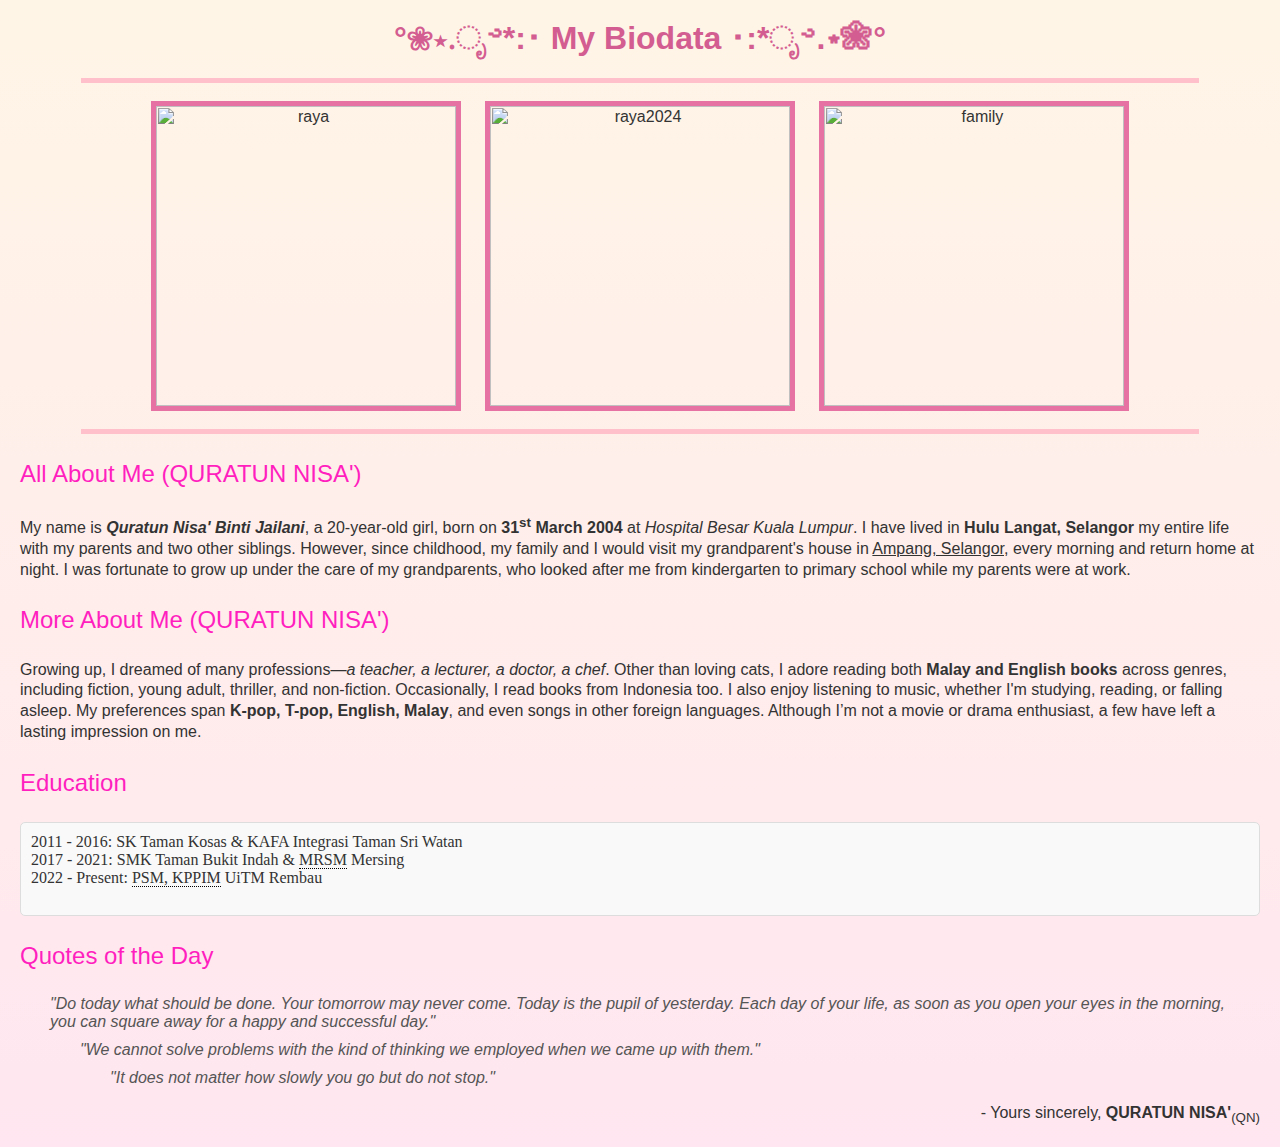
==== biodata.html @ f964193f "Add files via upload" ====
<html>
<head>
    <title>Biodata</title>
    <style>
        body {
            background: linear-gradient(to bottom, #fff5e6, #ffe6f0);
            font-family: Arial, sans-serif;
            color: #333;
            margin: 0;
            padding: 20px;
        }

        h1 {
            text-align: center;
            color: #d35d90;
        }

        p {
            line-height: 1.3;
        }

        .section-title {
            font-size: 1.5em;
            color: #ff1fbf;
            font-family: "Trebuchet MS", sans-serif;
        }

        blockquote {
            margin: 10px 30px;
            font-style: italic;
            color: #555;
        }

        pre {
            background-color: #f9f9f9;
            border: 1px solid #ddd;
            padding: 10px;
            border-radius: 5px;
            font-family: "Times New Roman", Times, serif;
        }

        abbr {
            text-decoration: none;
            border-bottom: 1px dotted #000;
        }
        
        .custom-border {
        border: 5px solid #e672a4;
        margin: 10px;
    }
    </style>
</head>
<body>

    <h1>°❀⋆.ೃ࿔*:･ My Biodata ･:*ೃ࿔.⋆❀°</h1>
    <hr size="5" color="pink" width="90%">

    <div align="center">
    <img src="image/nisa (2).jpg"
    height="300" border="5" hspace="10" vspace="10" alt="raya" class="custom-border"></a>    
    
    <img src="image/nisa (3).jpg"
    height="300" border="5" hspace="10" vspace="10" alt="raya2024" class="custom-border">

    <img src="image/nisa3.jpg"
    height="300" border="5" hspace="10" vspace="10" alt="family" class="custom-border"></a>
    </div>

    <hr size="5" color="pink" width="90%">

    <!-- Introduction Section -->
    <section>
        <p class="section-title">All About Me (QURATUN NISA')</p>
        <p>
            My name is <b><i>Quratun Nisa' Binti Jailani</i></b>, a 20-year-old girl, born on 
            <strong>31<sup>st</sup> March 2004</strong> at <em>Hospital Besar Kuala Lumpur</em>. 
            I have lived in <strong>Hulu Langat, Selangor</strong> my entire life with my parents and two other siblings. However, since childhood, my family 
            and I would visit my grandparent's house in <u>Ampang, Selangor</u>, every morning and return home at night. 
            I was fortunate to grow up under the care of my grandparents, who looked after me from kindergarten to primary school while my parents were at work.
        </p>
    </section>

    <!-- More About Me Section -->
    <section>
        <p class="section-title">More About Me (QURATUN NISA')</p>
        <p>
            Growing up, I dreamed of many professions—<i>a teacher, a lecturer, a doctor, a chef</i>. Other than loving cats, 
            I adore reading both <strong>Malay and English books</strong> across genres, including fiction, young adult, thriller, 
            and non-fiction. Occasionally, I read books from Indonesia too. I also enjoy listening to music, whether I'm 
            studying, reading, or falling asleep. My preferences span <b>K-pop, T-pop, English, Malay</b>, and even songs 
            in other foreign languages. Although I’m not a movie or drama enthusiast, a few have left a lasting impression on me.
        </p>
    </section>

    <!-- Education Section -->
    <section>
        <p class="section-title">Education</p>
        <pre>
2011 - 2016: SK Taman Kosas & KAFA Integrasi Taman Sri Watan
2017 - 2021: SMK Taman Bukit Indah & <abbr title="Maktab Rendah Sains MARA">MRSM</abbr> Mersing
2022 - Present: <abbr title="Fakulti Sains Maklumat, Kolej Pengkomputeran Informatik, dan Matematik">PSM, KPPIM</abbr> UiTM Rembau
        </pre>
    </section>

    <!-- Quotes Section -->
    <section>
        <p class="section-title">Quotes of the Day</p>
        <blockquote>
            "Do today what should be done. Your tomorrow may never come. Today is the pupil of yesterday. 
            Each day of your life, as soon as you open your eyes in the morning, you can square away for a happy and successful day."
        </blockquote>
        <blockquote><blockquote>
            "We cannot solve problems with the kind of thinking we employed when we came up with them."
        </blockquote></blockquote>
        <blockquote><blockquote><blockquote>
            "It does not matter how slowly you go but do not stop."
        </blockquote></blockquote></blockquote>
    </section>

    <!-- Closing Section -->
    <section> 
        <p align="right">
            - Yours sincerely, <strong>QURATUN NISA'</strong><sub>(QN)</sub>
        </p>
    </section>
    

</body>
</html>
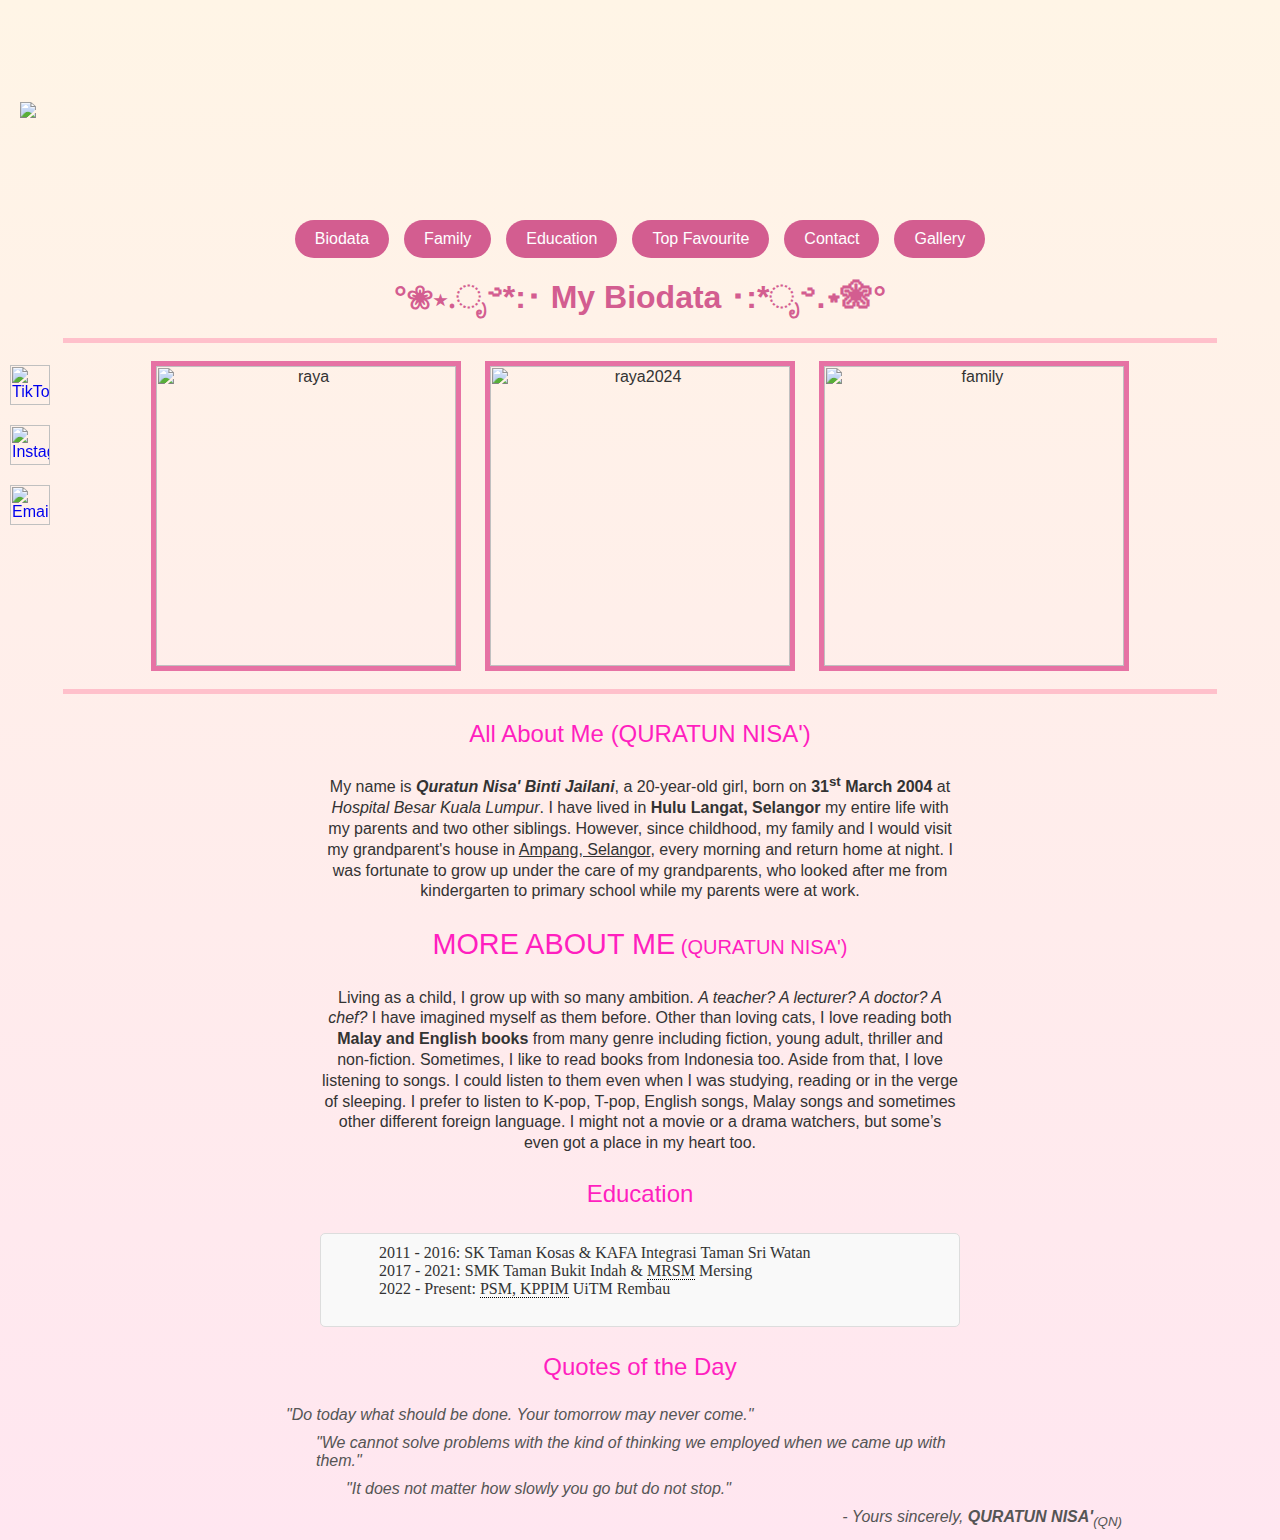
==== commit 13340946: "biodata.html" ====
--- a/biodata.html
+++ b/biodata.html
@@ -7,7 +7,7 @@
             font-family: Arial, sans-serif;
             color: #333;
             margin: 0;
-            padding: 20px;
+            padding: 0;
         }
 
         h1 {
@@ -43,71 +43,138 @@
             text-decoration: none;
             border-bottom: 1px dotted #000;
         }
-        
+
         .custom-border {
-        border: 5px solid #e672a4;
-        margin: 10px;
-    }
+            border: 5px solid #e672a4;
+            margin: 10px;
+        }
+
+        /* Header Styling */
+        header {
+            display: flex;
+            justify-content: space-between;
+            align-items: center;
+            background-image: url('image/header.jpg'); /* Replace with your image URL */
+            background-size: cover; /* Make the image cover the entire header */
+            background-position: center; /* Center the image */
+            color: white;
+            padding: 20px;
+            height: 180px; /* Adjust height as needed */
+        }
+
+        .buttons {
+            display: flex;
+            gap: 15px;
+            justify-content: center;
+        }
+
+        .buttons a {
+            text-decoration: none;
+            padding: 10px 20px;
+            font-size: 1em;
+            color: white;
+            background-color: #d35d90;
+            border: none;
+            border-radius: 25px;
+            transition: background-color 0.3s;
+        }
+
+        .buttons a:hover {
+            background-color: #b04d73;
+        }
+
+        .contact-buttons {
+            position: fixed;
+            left: 10px;
+            top: 50%;
+            transform: translateY(-50%);
+            display: flex;
+            flex-direction: column;
+        }
+        .contact-buttons img {
+            width: 40px;
+            height: 40px;
+            margin-bottom: 10px;
+        }
+        .contact-buttons a {
+            margin: 5px 0;
+        }
+
     </style>
 </head>
 <body>
+    <!-- Horizontal Header -->
+    <header>
+        <img src="image/header.jpg">
+    
+    </header>
+
+    <!-- Navigation bar -->
+        <div class="buttons">
+            <a href="biodata.html" target="_blank">Biodata</a>
+            <a href="family.html" target="_blank">Family</a>
+            <a href="education.html" target="_blank">Education</a>
+            <a href="topfav.html" target="_blank">Top Favourite</a>
+            <a href="contact.html" target="_blank">Contact</a>
+            <a href="gallery.html" target="_blank">Gallery</a>
+        </div>
+
 
     <h1>°❀⋆.ೃ࿔*:･ My Biodata ･:*ೃ࿔.⋆❀°</h1>
     <hr size="5" color="pink" width="90%">
 
     <div align="center">
-    <img src="image/nisa (2).jpg"
-    height="300" border="5" hspace="10" vspace="10" alt="raya" class="custom-border"></a>    
-    
-    <img src="image/nisa (3).jpg"
-    height="300" border="5" hspace="10" vspace="10" alt="raya2024" class="custom-border">
-
-    <img src="image/nisa3.jpg"
-    height="300" border="5" hspace="10" vspace="10" alt="family" class="custom-border"></a>
+        <img src="image/nisa (2).jpg" height="300" border="5" hspace="10" vspace="10" alt="raya" class="custom-border">    
+        <img src="image/nisa (3).jpg" height="300" border="5" hspace="10" vspace="10" alt="raya2024" class="custom-border">
+        <img src="image/nisa3.jpg" height="300" border="5" hspace="10" vspace="10" alt="family" class="custom-border">
     </div>
 
     <hr size="5" color="pink" width="90%">
 
     <!-- Introduction Section -->
-    <section>
-        <p class="section-title">All About Me (QURATUN NISA')</p>
-        <p>
+    <section id="about" style="max-width: 50%; margin: 0 auto; text-align: center;">
+        <p class="section-title" align="center">All About Me (QURATUN NISA')</p>
+        <p align="center" >
             My name is <b><i>Quratun Nisa' Binti Jailani</i></b>, a 20-year-old girl, born on 
             <strong>31<sup>st</sup> March 2004</strong> at <em>Hospital Besar Kuala Lumpur</em>. 
-            I have lived in <strong>Hulu Langat, Selangor</strong> my entire life with my parents and two other siblings. However, since childhood, my family 
-            and I would visit my grandparent's house in <u>Ampang, Selangor</u>, every morning and return home at night. 
-            I was fortunate to grow up under the care of my grandparents, who looked after me from kindergarten to primary school while my parents were at work.
+            I have lived in <strong>Hulu Langat, Selangor</strong> my entire life with my parents 
+            and two other siblings. However, since childhood, my family 
+            and I would visit my grandparent's house in <u>Ampang, Selangor</u>, 
+            every morning and return home at night. 
+            I was fortunate to grow up under the care of my grandparents, who looked after me from 
+            kindergarten to primary school while my parents were at work.
         </p>
-    </section>
-
-    <!-- More About Me Section -->
-    <section>
-        <p class="section-title">More About Me (QURATUN NISA')</p>
-        <p>
-            Growing up, I dreamed of many professions—<i>a teacher, a lecturer, a doctor, a chef</i>. Other than loving cats, 
-            I adore reading both <strong>Malay and English books</strong> across genres, including fiction, young adult, thriller, 
-            and non-fiction. Occasionally, I read books from Indonesia too. I also enjoy listening to music, whether I'm 
-            studying, reading, or falling asleep. My preferences span <b>K-pop, T-pop, English, Malay</b>, and even songs 
-            in other foreign languages. Although I’m not a movie or drama enthusiast, a few have left a lasting impression on me.
+
+        <p class="section-title" align="center">
+            <big>MORE ABOUT ME</big><small> (QURATUN NISA')</small>
         </p>
+        
+        <p> Living as a child, I grow up with so many ambition. 
+            <i>A teacher? A lecturer? A doctor? A chef?</i> 
+            I have imagined myself as them before. Other than loving cats, I love reading both 
+            <strong>Malay and English books</strong> 
+            from many genre including fiction, young adult, thriller and non-fiction. Sometimes, I like to read books from 
+            Indonesia too. Aside from that, I love listening to songs. I could listen to them even when I was 
+            studying, reading or in the verge of sleeping. I prefer to listen to K-pop, T-pop, English songs, 
+            Malay songs and sometimes other different foreign language. I might not a movie or a drama 
+            watchers, but some’s even got a place in my heart too.</p>
     </section>
 
     <!-- Education Section -->
-    <section>
-        <p class="section-title">Education</p>
+    <section id="education" style="max-width: 50%; margin: 0 auto;">
+        <p class="section-title" align="center">Education</p>
         <pre>
-2011 - 2016: SK Taman Kosas & KAFA Integrasi Taman Sri Watan
-2017 - 2021: SMK Taman Bukit Indah & <abbr title="Maktab Rendah Sains MARA">MRSM</abbr> Mersing
-2022 - Present: <abbr title="Fakulti Sains Maklumat, Kolej Pengkomputeran Informatik, dan Matematik">PSM, KPPIM</abbr> UiTM Rembau
+            2011 - 2016: SK Taman Kosas & KAFA Integrasi Taman Sri Watan
+            2017 - 2021: SMK Taman Bukit Indah & <abbr title="Maktab Rendah Sains MARA">MRSM</abbr> Mersing
+            2022 - Present: <abbr title="Fakulti Sains Maklumat, Kolej Pengkomputeran Informatik, dan Matematik">PSM, KPPIM</abbr> UiTM Rembau
         </pre>
     </section>
 
     <!-- Quotes Section -->
-    <section>
-        <p class="section-title">Quotes of the Day</p>
+    <section id="quotes" style="max-width: 60%; margin: 0 auto;">
+        <p class="section-title" align="center">Quotes of the Day</p>
         <blockquote>
-            "Do today what should be done. Your tomorrow may never come. Today is the pupil of yesterday. 
-            Each day of your life, as soon as you open your eyes in the morning, you can square away for a happy and successful day."
+            "Do today what should be done. Your tomorrow may never come."
         </blockquote>
         <blockquote><blockquote>
             "We cannot solve problems with the kind of thinking we employed when we came up with them."
@@ -115,15 +182,28 @@
         <blockquote><blockquote><blockquote>
             "It does not matter how slowly you go but do not stop."
         </blockquote></blockquote></blockquote>
+    
     </section>
 
     <!-- Closing Section -->
-    <section> 
-        <p align="right">
+    <section style="bottom: 10px; right: 5%; text-align: right; max-width: 90%;">
+        <blockquote>
             - Yours sincerely, <strong>QURATUN NISA'</strong><sub>(QN)</sub>
-        </p>
+        </blockquote>
     </section>
     
 
+    <!-- Social Media and Email Contact Buttons -->
+    <div class="contact-buttons">
+        <a href="https://www.tiktok.com/@sskkjlni" target="_blank">
+            <img src="image/tiktok-icon.jpg" alt="TikTok">
+        </a>
+        <a href="https://www.instagram.com/nisaaajlni" target="_blank">
+            <img src="image/instagram-icon.jpg" alt="Instagram">
+        </a>
+        <a href="mailto:quratun313@gmail.com?subject=Hi Dear!">
+            <img src="image/email-icon.jpg" alt="Email">
+        </a>
+    </div>
 </body>
 </html>
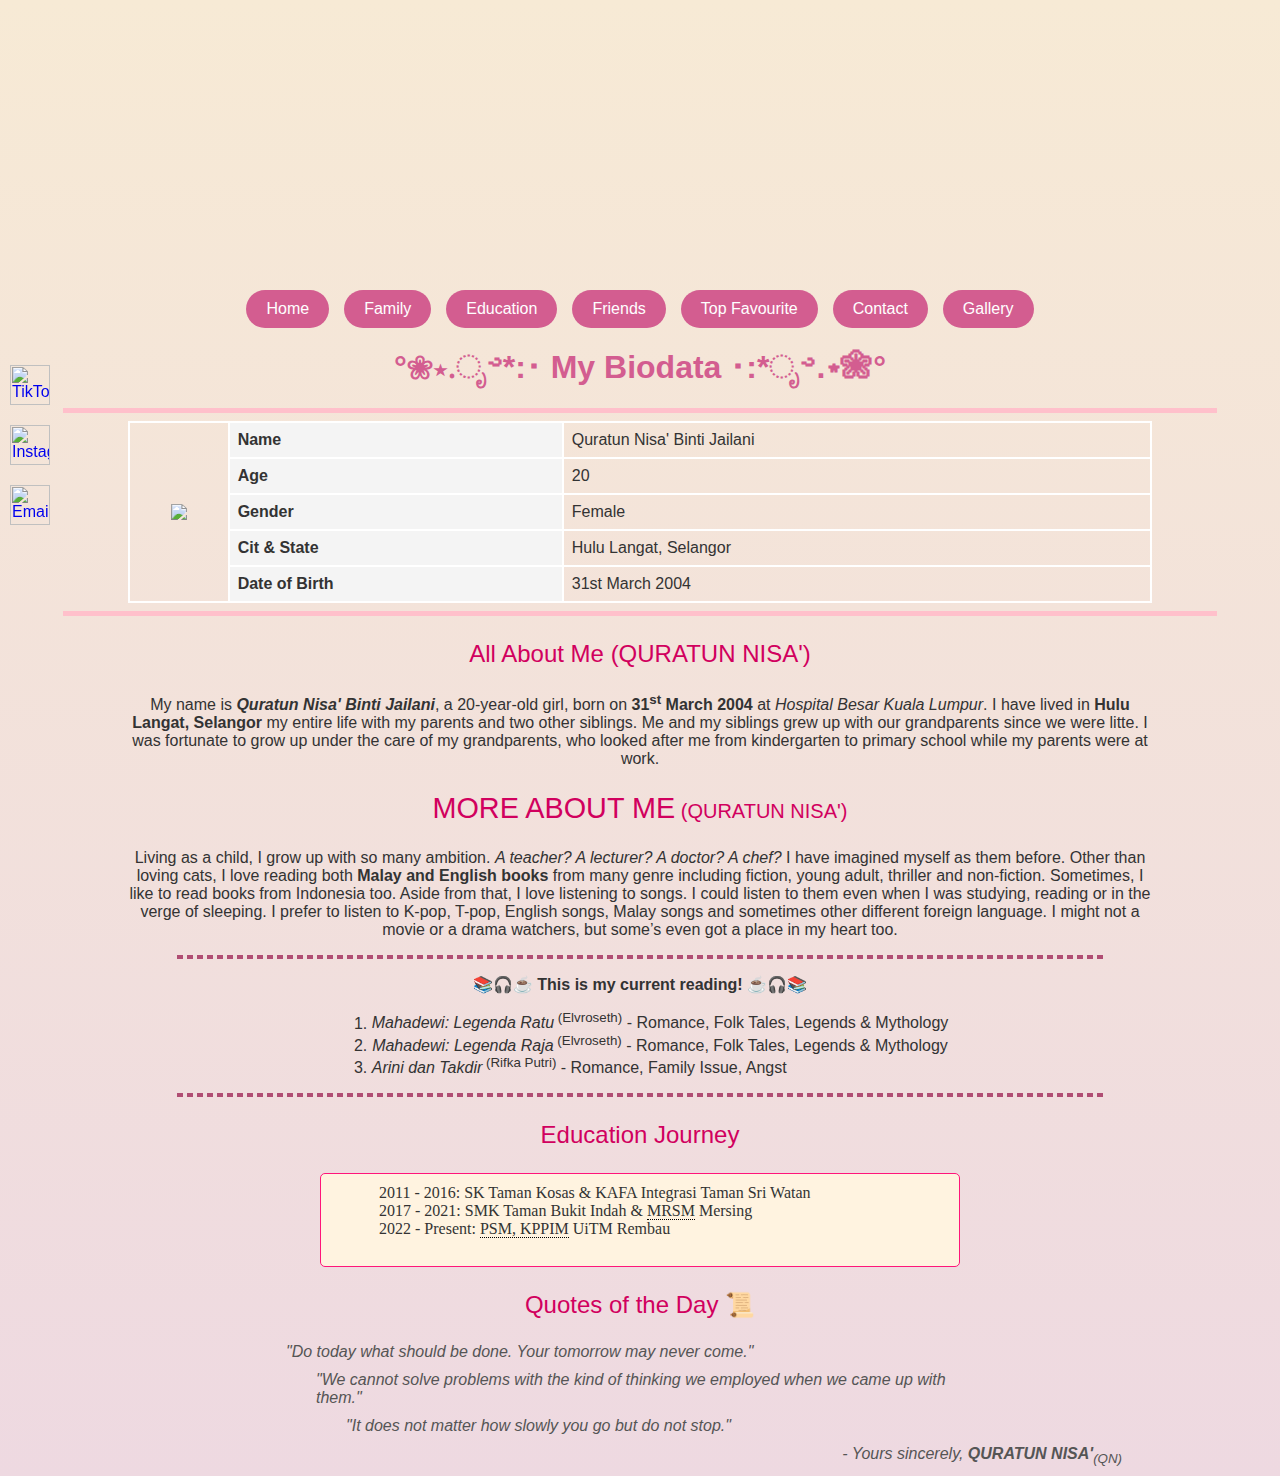
==== commit b9887397: "commit" ====
--- a/biodata.html
+++ b/biodata.html
@@ -1,209 +1,259 @@
-<html>
-<head>
-    <title>Biodata</title>
-    <style>
-        body {
-            background: linear-gradient(to bottom, #fff5e6, #ffe6f0);
-            font-family: Arial, sans-serif;
-            color: #333;
-            margin: 0;
-            padding: 0;
-        }
-
-        h1 {
-            text-align: center;
-            color: #d35d90;
-        }
-
-        p {
-            line-height: 1.3;
-        }
-
-        .section-title {
-            font-size: 1.5em;
-            color: #ff1fbf;
-            font-family: "Trebuchet MS", sans-serif;
-        }
-
-        blockquote {
-            margin: 10px 30px;
-            font-style: italic;
-            color: #555;
-        }
-
-        pre {
-            background-color: #f9f9f9;
-            border: 1px solid #ddd;
-            padding: 10px;
-            border-radius: 5px;
-            font-family: "Times New Roman", Times, serif;
-        }
-
-        abbr {
-            text-decoration: none;
-            border-bottom: 1px dotted #000;
-        }
-
-        .custom-border {
-            border: 5px solid #e672a4;
-            margin: 10px;
-        }
-
-        /* Header Styling */
-        header {
-            display: flex;
-            justify-content: space-between;
-            align-items: center;
-            background-image: url('image/header.jpg'); /* Replace with your image URL */
-            background-size: cover; /* Make the image cover the entire header */
-            background-position: center; /* Center the image */
-            color: white;
-            padding: 20px;
-            height: 180px; /* Adjust height as needed */
-        }
-
-        .buttons {
-            display: flex;
-            gap: 15px;
-            justify-content: center;
-        }
-
-        .buttons a {
-            text-decoration: none;
-            padding: 10px 20px;
-            font-size: 1em;
-            color: white;
-            background-color: #d35d90;
-            border: none;
-            border-radius: 25px;
-            transition: background-color 0.3s;
-        }
-
-        .buttons a:hover {
-            background-color: #b04d73;
-        }
-
-        .contact-buttons {
-            position: fixed;
-            left: 10px;
-            top: 50%;
-            transform: translateY(-50%);
-            display: flex;
-            flex-direction: column;
-        }
-        .contact-buttons img {
-            width: 40px;
-            height: 40px;
-            margin-bottom: 10px;
-        }
-        .contact-buttons a {
-            margin: 5px 0;
-        }
-
-    </style>
-</head>
-<body>
-    <!-- Horizontal Header -->
-    <header>
-        <img src="image/header.jpg">
-    
-    </header>
-
-    <!-- Navigation bar -->
-        <div class="buttons">
-            <a href="biodata.html" target="_blank">Biodata</a>
-            <a href="family.html" target="_blank">Family</a>
-            <a href="education.html" target="_blank">Education</a>
-            <a href="topfav.html" target="_blank">Top Favourite</a>
-            <a href="contact.html" target="_blank">Contact</a>
-            <a href="gallery.html" target="_blank">Gallery</a>
-        </div>
-
-
-    <h1>°❀⋆.ೃ࿔*:･ My Biodata ･:*ೃ࿔.⋆❀°</h1>
-    <hr size="5" color="pink" width="90%">
-
-    <div align="center">
-        <img src="image/nisa (2).jpg" height="300" border="5" hspace="10" vspace="10" alt="raya" class="custom-border">    
-        <img src="image/nisa (3).jpg" height="300" border="5" hspace="10" vspace="10" alt="raya2024" class="custom-border">
-        <img src="image/nisa3.jpg" height="300" border="5" hspace="10" vspace="10" alt="family" class="custom-border">
-    </div>
-
-    <hr size="5" color="pink" width="90%">
-
-    <!-- Introduction Section -->
-    <section id="about" style="max-width: 50%; margin: 0 auto; text-align: center;">
-        <p class="section-title" align="center">All About Me (QURATUN NISA')</p>
-        <p align="center" >
-            My name is <b><i>Quratun Nisa' Binti Jailani</i></b>, a 20-year-old girl, born on 
-            <strong>31<sup>st</sup> March 2004</strong> at <em>Hospital Besar Kuala Lumpur</em>. 
-            I have lived in <strong>Hulu Langat, Selangor</strong> my entire life with my parents 
-            and two other siblings. However, since childhood, my family 
-            and I would visit my grandparent's house in <u>Ampang, Selangor</u>, 
-            every morning and return home at night. 
-            I was fortunate to grow up under the care of my grandparents, who looked after me from 
-            kindergarten to primary school while my parents were at work.
-        </p>
-
-        <p class="section-title" align="center">
-            <big>MORE ABOUT ME</big><small> (QURATUN NISA')</small>
-        </p>
-        
-        <p> Living as a child, I grow up with so many ambition. 
-            <i>A teacher? A lecturer? A doctor? A chef?</i> 
-            I have imagined myself as them before. Other than loving cats, I love reading both 
-            <strong>Malay and English books</strong> 
-            from many genre including fiction, young adult, thriller and non-fiction. Sometimes, I like to read books from 
-            Indonesia too. Aside from that, I love listening to songs. I could listen to them even when I was 
-            studying, reading or in the verge of sleeping. I prefer to listen to K-pop, T-pop, English songs, 
-            Malay songs and sometimes other different foreign language. I might not a movie or a drama 
-            watchers, but some’s even got a place in my heart too.</p>
-    </section>
-
-    <!-- Education Section -->
-    <section id="education" style="max-width: 50%; margin: 0 auto;">
-        <p class="section-title" align="center">Education</p>
-        <pre>
-            2011 - 2016: SK Taman Kosas & KAFA Integrasi Taman Sri Watan
-            2017 - 2021: SMK Taman Bukit Indah & <abbr title="Maktab Rendah Sains MARA">MRSM</abbr> Mersing
-            2022 - Present: <abbr title="Fakulti Sains Maklumat, Kolej Pengkomputeran Informatik, dan Matematik">PSM, KPPIM</abbr> UiTM Rembau
-        </pre>
-    </section>
-
-    <!-- Quotes Section -->
-    <section id="quotes" style="max-width: 60%; margin: 0 auto;">
-        <p class="section-title" align="center">Quotes of the Day</p>
-        <blockquote>
-            "Do today what should be done. Your tomorrow may never come."
-        </blockquote>
-        <blockquote><blockquote>
-            "We cannot solve problems with the kind of thinking we employed when we came up with them."
-        </blockquote></blockquote>
-        <blockquote><blockquote><blockquote>
-            "It does not matter how slowly you go but do not stop."
-        </blockquote></blockquote></blockquote>
-    
-    </section>
-
-    <!-- Closing Section -->
-    <section style="bottom: 10px; right: 5%; text-align: right; max-width: 90%;">
-        <blockquote>
-            - Yours sincerely, <strong>QURATUN NISA'</strong><sub>(QN)</sub>
-        </blockquote>
-    </section>
-    
-
-    <!-- Social Media and Email Contact Buttons -->
-    <div class="contact-buttons">
-        <a href="https://www.tiktok.com/@sskkjlni" target="_blank">
-            <img src="image/tiktok-icon.jpg" alt="TikTok">
-        </a>
-        <a href="https://www.instagram.com/nisaaajlni" target="_blank">
-            <img src="image/instagram-icon.jpg" alt="Instagram">
-        </a>
-        <a href="mailto:quratun313@gmail.com?subject=Hi Dear!">
-            <img src="image/email-icon.jpg" alt="Email">
-        </a>
-    </div>
-</body>
-</html>
+<html>
+<head>
+    <title>Biodata</title>
+    <style>
+        body {
+            background: linear-gradient(to bottom, #f7ead5, #eed9e1);
+            font-family: Arial, sans-serif;
+            color: #333;
+            margin: 0;
+            padding: 0;
+        }
+
+        h1 {
+            text-align: center; /* untuk header */
+            color: #d35d90;
+        }
+
+        .section-title {
+            font-size: 1.5em; /* untuk tajuk setiap section */
+            color: #d1005e;
+            font-family: "Trebuchet MS", sans-serif;
+        }
+
+        blockquote {
+            margin: 10px 30px;
+            font-style: italic;
+            color: #555;
+        }
+
+        pre {
+            background-color: #fff3e0;
+            border: 1px solid #ff157a;
+            padding: 10px;
+            border-radius: 5px;
+            font-family: "Times New Roman", Times, serif;
+        }
+
+        abbr {
+            text-decoration: none;
+            border-bottom: 1px dotted #000;
+        }
+
+        .custom-border {
+            border: 5px solid #e672a4;
+            margin: 10px;
+        }
+
+        /* Header Styling */
+        header {
+            display: flex;
+            justify-content: space-between;
+            align-items: center;
+            background-image: url(image/header-3.jpg); 
+            background-size: cover; /* Make the image cover the entire header */
+            background-position: center; /* Center the image */
+            color: white;
+            padding: 20px;
+            height: 250px; /* Adjust height as needed */
+        }
+    
+    /* Navigation button style */
+        .buttons {
+            display: flex;
+            gap: 15px;
+            justify-content: center;
+        }
+
+        .buttons a {
+            text-decoration: none;
+            padding: 10px 20px;
+            font-size: 1em;
+            color: white;
+            background-color: #d35d90;
+            border: none;
+            border-radius: 25px;
+            transition: background-color 0.3s;
+        }
+
+        .buttons a:hover {
+            background-color: #b04d73;
+        }
+    
+    /* Social media button */
+        .contact-buttons {
+            position: fixed;
+            left: 10px;
+            top: 50%;
+            transform: translateY(-50%);
+            display: flex;
+            flex-direction: column;
+        }
+        .contact-buttons img {
+            width: 40px;
+            height: 40px;
+            margin-bottom: 10px;
+        }
+        .contact-buttons a {
+            margin: 5px 0;
+        }
+
+    /* Style for table */
+        table {
+            border: 2px solid rgb(255, 255, 255);
+            border-collapse: collapse;
+            width: 80%;
+            margin: 20px auto;
+            font-family: Arial, sans-serif;
+        }
+        th, td {
+            border: 2px solid rgb(255, 255, 255);
+            padding: 8px;
+            text-align: left;
+        }
+        th {
+            background-color: #f4f4f4;
+        }
+        td img {
+            display: block;
+            max-width: 200px;
+            height: auto;
+        }
+
+    </style>
+</head>
+<body>
+    <!-- Horizontal Header -->
+    <header>
+
+    </header>
+
+    <!-- Navigation bar -->
+        <div class="buttons">
+            <a href="home.html" target="_blank">Home</a>
+            <a href="family.html" target="_blank">Family</a>
+            <a href="education.html" target="_blank">Education</a>
+            <a href="friends.html" target="_blank">Friends</a>
+            <a href="topfav.html" target="_blank">Top Favourite</a>
+            <a href="contact.html" target="_blank">Contact</a>
+            <a href="gallery.html" target="_blank">Gallery</a>
+        </div>
+
+    <!--Header-->
+    <h1>°❀⋆.ೃ࿔*:･ My Biodata ･:*ೃ࿔.⋆❀°</h1>
+    <hr size="5" color="pink" width="90%">
+
+    <!--Table - Biodata Information-->
+    <table style="margin: auto;">
+        <tr>
+            <td rowspan="5" style="text-align: center;"><img src="image/nisa (3).jpg" style="display: inline-block;"></td> <!--image alignment-->
+            <th>Name</th>
+            <td>Quratun Nisa' Binti Jailani</td>
+        </tr>
+        <tr>
+            <th>Age</th>
+            <td>20</td>
+        </tr>
+        <tr>
+            <th>Gender</th>
+            <td>Female</td>
+        </tr>
+        <tr>
+            <th>Cit & State</th>
+            <td>Hulu Langat, Selangor</td>
+        </tr>
+        <tr>
+            <th>Date of Birth</th>
+            <td>31st March 2004</td>
+        </tr>
+    </table>
+
+    <hr size="5" color="pink" width="90%">
+
+    <!-- Introduction Section -->
+    <section id="about" style="max-width: 80%; margin: 0 auto; text-align: center;">
+        <p class="section-title" align="center">All About Me (QURATUN NISA')</p>
+        <p align="center" >
+            My name is <b><i>Quratun Nisa' Binti Jailani</i></b>, a 20-year-old girl, born on 
+            <strong>31<sup>st</sup> March 2004</strong> at <em>Hospital Besar Kuala Lumpur</em>. 
+            I have lived in <strong>Hulu Langat, Selangor</strong> my entire life with my parents 
+            and two other siblings. Me and my siblings grew up with our grandparents since we were litte.
+            I was fortunate to grow up under the care of my grandparents, who looked after me from 
+            kindergarten to primary school while my parents were at work.
+        </p>
+
+        <p class="section-title" align="center">
+            <big>MORE ABOUT ME</big><small> (QURATUN NISA')</small>
+        </p>
+        
+        <p> Living as a child, I grow up with so many ambition. 
+            <i>A teacher? A lecturer? A doctor? A chef?</i> 
+            I have imagined myself as them before. Other than loving cats, I love reading both 
+            <strong>Malay and English books</strong> 
+            from many genre including fiction, young adult, thriller and non-fiction. Sometimes, I like to read books from 
+            Indonesia too. Aside from that, I love listening to songs. I could listen to them even when I was 
+            studying, reading or in the verge of sleeping. I prefer to listen to K-pop, T-pop, English songs, 
+            Malay songs and sometimes other different foreign language. I might not a movie or a drama 
+            watchers, but some’s even got a place in my heart too.</p>
+    
+    <hr style="border: 2px dashed #b04d73; width: 90%; margin: auto;">
+        <!--Ordered List-->
+        <!-- Superscript -->
+            <p style="color: #333; text-align: center;"><b>📚🎧☕ This is my current reading! ☕🎧📚</b>
+                <ol style="text-align: center; display: inline-block; margin: auto;">
+                    <li><i>Mahadewi: Legenda Ratu</i><sup> (Elvroseth)</sup> - Romance, Folk Tales, Legends & Mythology</li>
+                    <li><i>Mahadewi: Legenda Raja</i><sup> (Elvroseth)</sup> - Romance, Folk Tales, Legends & Mythology</li>
+                    <li style="text-align: left;"><i>Arini dan Takdir</i><sup> (Rifka Putri)</sup> - Romance, Family Issue, Angst</li>
+                </ol> 
+            </p>
+    <hr style="border: 2px dashed #b04d73; width: 90%; margin: auto;">
+    
+    </section>
+
+    <!-- Education Section -->
+    <section id="education" style="max-width: 50%; margin: 0 auto;">
+        <p class="section-title" align="center">Education Journey</p>
+        <pre>
+            2011 - 2016: SK Taman Kosas & KAFA Integrasi Taman Sri Watan
+            2017 - 2021: SMK Taman Bukit Indah & <abbr title="Maktab Rendah Sains MARA">MRSM</abbr> Mersing
+            2022 - Present: <abbr title="Fakulti Sains Maklumat, Kolej Pengkomputeran Informatik, dan Matematik">PSM, KPPIM</abbr> UiTM Rembau
+        </pre>
+    </section>
+
+    <!-- Quotes Section -->
+    <section id="quotes" style="max-width: 60%; margin: 0 auto;">
+        <p class="section-title" align="center">Quotes of the Day 📜</p>
+        <blockquote>
+            "Do today what should be done. Your tomorrow may never come."
+        </blockquote>
+        <blockquote><blockquote>
+            "We cannot solve problems with the kind of thinking we employed when we came up with them."
+        </blockquote></blockquote>
+        <blockquote><blockquote><blockquote>
+            "It does not matter how slowly you go but do not stop."
+        </blockquote></blockquote></blockquote>
+    
+    </section>
+
+    <!-- Subscript -->
+    <section style="bottom: 10px; right: 5%; text-align: right; max-width: 90%;">
+        <blockquote>
+            - Yours sincerely, <strong>QURATUN NISA'</strong><sub>(QN)</sub>
+        </blockquote>
+    </section>
+    
+
+    <!-- Social Media and Email Contact Buttons -->
+    <div class="contact-buttons">
+        <a href="https://www.tiktok.com/@sskkjlni" target="_blank">
+            <img src="image/tiktok-icon.jpg" alt="TikTok">
+        </a>
+        <a href="https://www.instagram.com/nisaaajlni" target="_blank">
+            <img src="image/instagram-icon.jpg" alt="Instagram">
+        </a>
+        <a href="mailto:quratun313@gmail.com?subject=Hi Dear!">
+            <img src="image/email-icon.jpg" alt="Email">
+        </a>
+    </div>
+</body>
+</html>
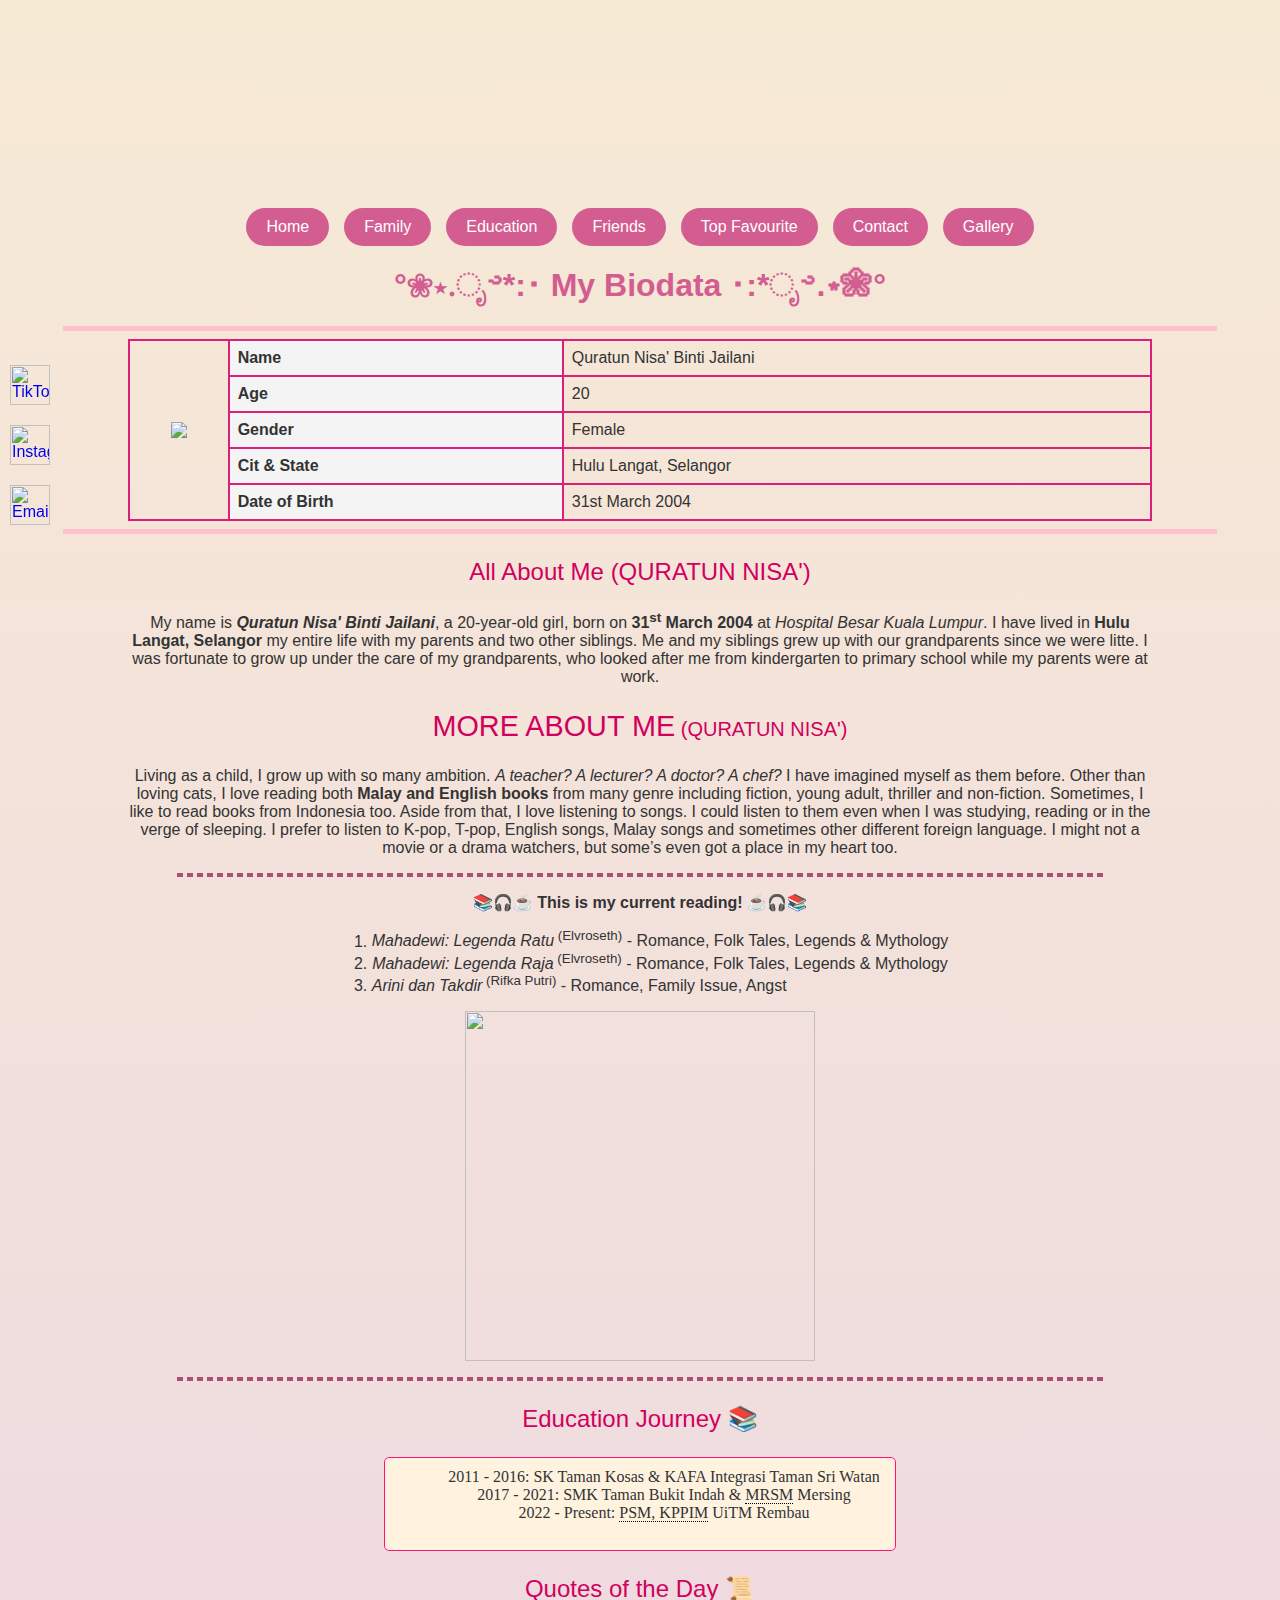
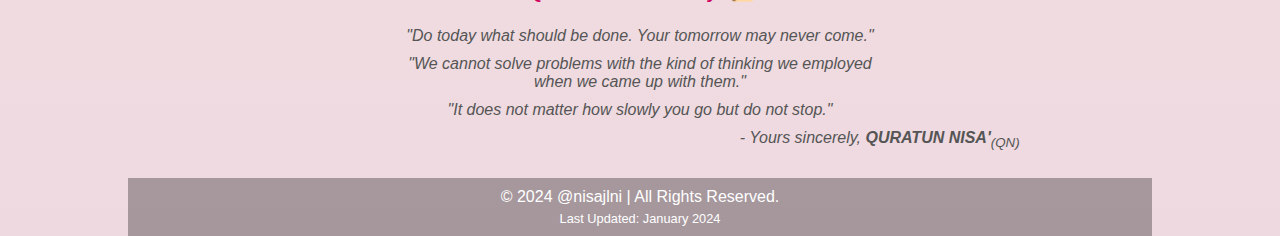
==== commit e200a7dd: "commit" ====
--- a/biodata.html
+++ b/biodata.html
@@ -48,14 +48,13 @@
         /* Header Styling */
         header {
             display: flex;
-            justify-content: space-between;
             align-items: center;
             background-image: url(image/header-3.jpg); 
-            background-size: cover; /* Make the image cover the entire header */
-            background-position: center; /* Center the image */
+            background-size: cover; 
+            background-position: center; 
             color: white;
             padding: 20px;
-            height: 250px; /* Adjust height as needed */
+            height: 150px; /* Adjust height as needed */
         }
     
     /* Navigation button style */
@@ -100,14 +99,14 @@
 
     /* Style for table */
         table {
-            border: 2px solid rgb(255, 255, 255);
+            border: 2px solid #db207a;
             border-collapse: collapse;
             width: 80%;
             margin: 20px auto;
             font-family: Arial, sans-serif;
         }
         th, td {
-            border: 2px solid rgb(255, 255, 255);
+            border: 2px solid #db207a;
             padding: 8px;
             text-align: left;
         }
@@ -120,17 +119,40 @@
             height: auto;
         }
 
+        .footer {
+            padding: 10px;
+            background-color: rgba(0, 0, 0, 0.3);
+            color: white;
+            max-width: 100%; /* Ensures the footer spans the full width of the page */
+            position: relative; /* Prevents overlap issues */
+            font-size: 1em;
+        }
+
+        .last-update {
+            font-size: 0.8em;
+            margin-top: 5px;
+        }
+
     </style>
 </head>
+
+<link rel="stylesheet" href="css/style.css">
+
 <body>
+
+      <!-- Background Music -->
+    <audio autoplay>
+        <embed src="audio/puzzlepiece-bg.wav" autostart="true" height="60" width="114" hidden="true">
+    </audio>
+    
     <!-- Horizontal Header -->
-    <header>
-
-    </header>
+    <header></header>
+
+    <br class="all">
 
     <!-- Navigation bar -->
         <div class="buttons">
-            <a href="home.html" target="_blank">Home</a>
+            <a href="index.html" target="_blank">Home</a>
             <a href="family.html" target="_blank">Family</a>
             <a href="education.html" target="_blank">Education</a>
             <a href="friends.html" target="_blank">Friends</a>
@@ -140,7 +162,8 @@
         </div>
 
     <!--Header-->
-    <h1>°❀⋆.ೃ࿔*:･ My Biodata ･:*ೃ࿔.⋆❀°</h1>
+    <h1>°❀⋆.ೃ࿔*:･ <span>M</span><span>y</span> <span>B</span><span>i</span><span>o</span><span>d</span><span>a</span><span>t</span><span>a</span> ･:*ೃ࿔.⋆❀°</h1>
+
     <hr size="5" color="pink" width="90%">
 
     <!--Table - Biodata Information-->
@@ -196,23 +219,31 @@
             Malay songs and sometimes other different foreign language. I might not a movie or a drama 
             watchers, but some’s even got a place in my heart too.</p>
     
-    <hr style="border: 2px dashed #b04d73; width: 90%; margin: auto;">
-        <!--Ordered List-->
-        <!-- Superscript -->
-            <p style="color: #333; text-align: center;"><b>📚🎧☕ This is my current reading! ☕🎧📚</b>
+            <section id="current-reading" style="text-align: center;">
+                <hr style="border: 2px dashed #b04d73; width: 90%; margin: auto;">
+                <!-- Ordered List -->
+                <p style="color: #333; text-align: center;"><b>📚🎧☕ This is my current reading! ☕🎧📚</b></p>
                 <ol style="text-align: center; display: inline-block; margin: auto;">
                     <li><i>Mahadewi: Legenda Ratu</i><sup> (Elvroseth)</sup> - Romance, Folk Tales, Legends & Mythology</li>
                     <li><i>Mahadewi: Legenda Raja</i><sup> (Elvroseth)</sup> - Romance, Folk Tales, Legends & Mythology</li>
                     <li style="text-align: left;"><i>Arini dan Takdir</i><sup> (Rifka Putri)</sup> - Romance, Family Issue, Angst</li>
                 </ol> 
-            </p>
-    <hr style="border: 2px dashed #b04d73; width: 90%; margin: auto;">
-    
-    </section>
+            
+                <p>
+                    <img src="image/currentreading.png" usemap="#currentreading" width="350px">
+            
+                    <map name="currentreading">
+                        <area target="_blank" alt="Mahadewi: Legenda Ratu" title="Mahadewi: Legenda Ratu" href="https://pts.com.my/buku/mahadewi-legenda-ratu" coords="10,20,100,200" shape="rect">
+                        <area target="_blank" alt="Mahadewi: Legenda Raja" title="Mahadewi: Legenda Raja" href="https://pts.com.my/buku/mahadewi-legenda-raja" coords="110,20,200,200" shape="rect">
+                        <area target="_blank" alt="Arini dan Takdir" title="Arini dan Takdir" href="https://www.instagram.com/cloudyyskyygo/p/C4xudTOpPSW/" coords="210,20,300,200" shape="rect">
+                    </map>
+                </p>
+                <hr style="border: 2px dashed #b04d73; width: 90%; margin: auto;">
+            </section>
 
     <!-- Education Section -->
     <section id="education" style="max-width: 50%; margin: 0 auto;">
-        <p class="section-title" align="center">Education Journey</p>
+        <p class="section-title" align="center">Education Journey 📚</p>
         <pre>
             2011 - 2016: SK Taman Kosas & KAFA Integrasi Taman Sri Watan
             2017 - 2021: SMK Taman Bukit Indah & <abbr title="Maktab Rendah Sains MARA">MRSM</abbr> Mersing
@@ -226,11 +257,11 @@
         <blockquote>
             "Do today what should be done. Your tomorrow may never come."
         </blockquote>
-        <blockquote><blockquote>
-            "We cannot solve problems with the kind of thinking we employed when we came up with them."
+
+        <blockquote><blockquote>"We cannot solve problems with the kind of thinking we employed when we came up with them."
         </blockquote></blockquote>
-        <blockquote><blockquote><blockquote>
-            "It does not matter how slowly you go but do not stop."
+        
+        <blockquote><blockquote><blockquote>"It does not matter how slowly you go but do not stop."
         </blockquote></blockquote></blockquote>
     
     </section>
@@ -246,14 +277,25 @@
     <!-- Social Media and Email Contact Buttons -->
     <div class="contact-buttons">
         <a href="https://www.tiktok.com/@sskkjlni" target="_blank">
-            <img src="image/tiktok-icon.jpg" alt="TikTok">
+            <img src="image/tiktok-icon.png" alt="TikTok">
         </a>
         <a href="https://www.instagram.com/nisaaajlni" target="_blank">
-            <img src="image/instagram-icon.jpg" alt="Instagram">
+            <img src="image/instagram-icon.png" alt="Instagram">
         </a>
         <a href="mailto:quratun313@gmail.com?subject=Hi Dear!">
-            <img src="image/email-icon.jpg" alt="Email">
+            <img src="image/email-icon.png" alt="Email">
         </a>
     </div>
+    
+<br clear="all">
+    <!--Footer-->
+    <div class="footer" style="text-align: center;">  
+        &copy; 2024 @nisajlni | All Rights Reserved.
+        <div class="last-update">Last Updated: January 2024 </div>
+        
+    </footer>
+    </div>
+
+
 </body>
 </html>
--- a/css/style.css
+++ b/css/style.css
@@ -0,0 +1,47 @@
+/* Bouncing Animation */
+@keyframes bounce {
+  0%, 100% {
+      transform: translateY(0);
+  }
+  50% {
+      transform: translateY(-10px);
+  }
+}
+
+/* Styling for Bouncing Words in H1 */
+h1 span {
+  display: inline-block;
+  animation: bounce 1.5s infinite ease-in-out;
+}
+
+/* Add Delays for Each Word */
+h1 span:nth-child(1) { animation-delay: 0s; }
+h1 span:nth-child(2) { animation-delay: 0.1s; }
+h1 span:nth-child(3) { animation-delay: 0.2s; }
+h1 span:nth-child(4) { animation-delay: 0.3s; }
+h1 span:nth-child(5) { animation-delay: 0.4s; }
+h1 span:nth-child(6) { animation-delay: 0.5s; }
+h1 span:nth-child(7) { animation-delay: 0.6s; }
+h1 span:nth-child(8) { animation-delay: 0.7s; }
+h1 span:nth-child(9) { animation-delay: 0.8s; }
+h1 span:nth-child(10) { animation-delay: 0.9s; }
+h1 span:nth-child(11) { animation-delay: 1.0s; }
+h1 span:nth-child(12) { animation-delay: 1.1s; }
+h1 span:nth-child(13) { animation-delay: 1.2s; }
+h1 span:nth-child(14) { animation-delay: 1.3s; }
+h1 span:nth-child(15) { animation-delay: 1.4s; }
+h1 span:nth-child(16) { animation-delay: 1.5s; }
+h1 span:nth-child(17) { animation-delay: 1.6s; }
+h1 span:nth-child(18) { animation-delay: 1.7s; }
+h1 span:nth-child(19) { animation-delay: 1.8s; }
+h1 span:nth-child(20) { animation-delay: 1.9s; }
+h1 span:nth-child(21) { animation-delay: 2.0s; }
+h1 span:nth-child(22) { animation-delay: 2.1s; }
+h1 span:nth-child(23) { animation-delay: 2.2s; }
+h1 span:nth-child(24) { animation-delay: 2.3s; }
+h1 span:nth-child(25) { animation-delay: 2.4s; }
+h1 span:nth-child(26) { animation-delay: 2.5s; }
+h1 span:nth-child(27) { animation-delay: 2.6s; }
+h1 span:nth-child(28) { animation-delay: 2.7s; }
+h1 span:nth-child(29) { animation-delay: 2.8s; }
+h1 span:nth-child(30) { animation-delay: 2.9s; }
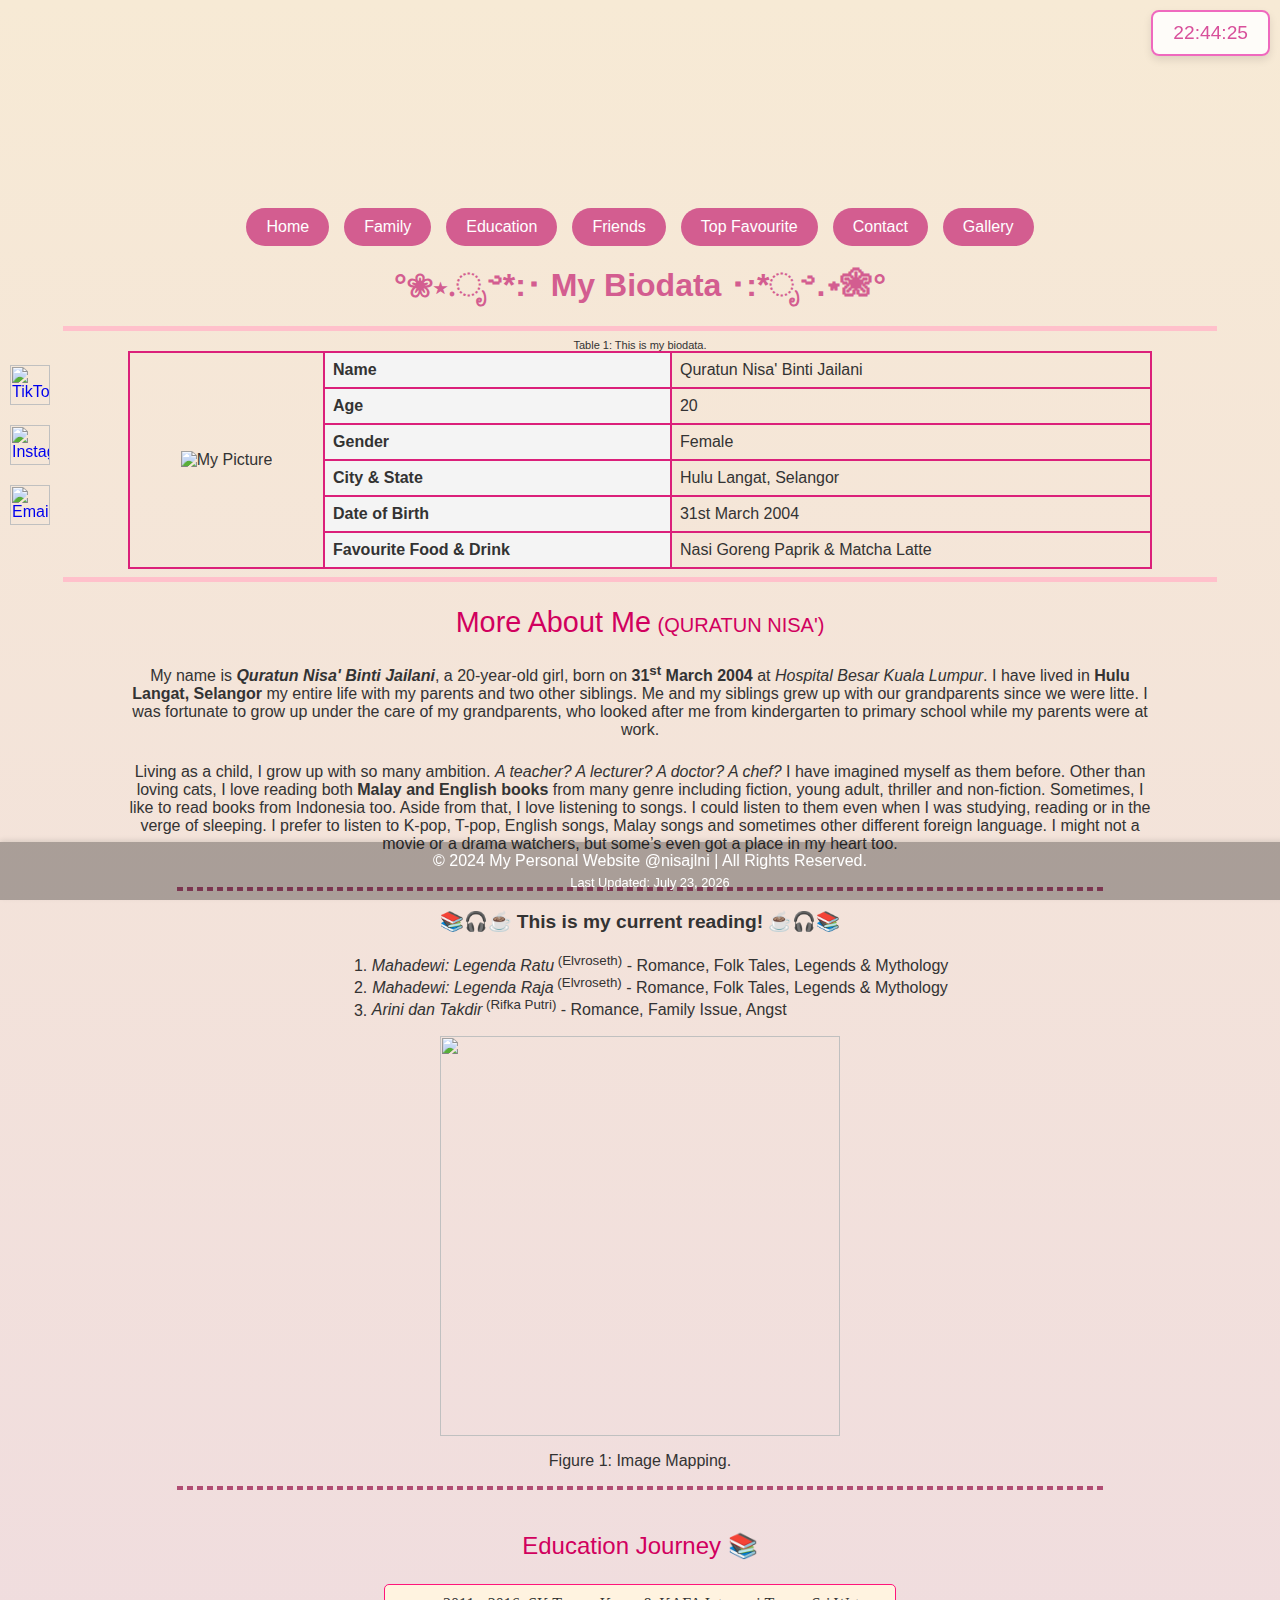
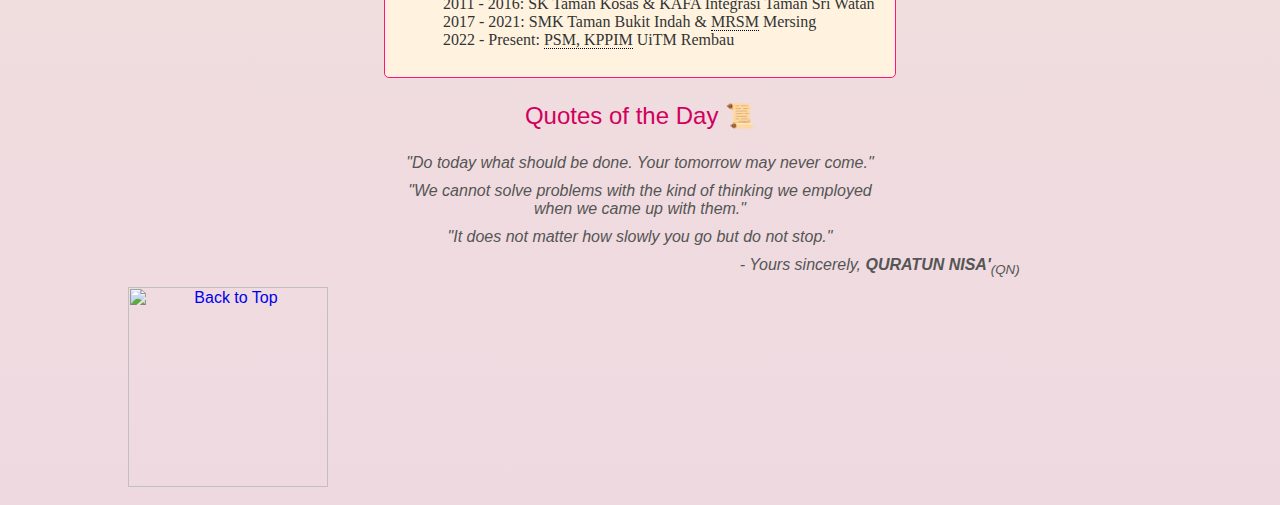
==== commit e05d975a: "commit" ====
--- a/biodata.html
+++ b/biodata.html
@@ -19,6 +19,7 @@
             font-size: 1.5em; /* untuk tajuk setiap section */
             color: #d1005e;
             font-family: "Trebuchet MS", sans-serif;
+            font: bold;
         }
 
         blockquote {
@@ -32,6 +33,7 @@
             border: 1px solid #ff157a;
             padding: 10px;
             border-radius: 5px;
+            text-align: left;
             font-family: "Times New Roman", Times, serif;
         }
 
@@ -49,12 +51,12 @@
         header {
             display: flex;
             align-items: center;
-            background-image: url(image/header-3.jpg); 
+            background-image: url(image/header-4.jpg); 
             background-size: cover; 
             background-position: center; 
             color: white;
             padding: 20px;
-            height: 150px; /* Adjust height as needed */
+            height: 150px; 
         }
     
     /* Navigation button style */
@@ -97,6 +99,21 @@
             margin: 5px 0;
         }
 
+    /*Clock*/
+    .clock-container {
+            position: fixed;
+            top: 10px;
+            right: 10px;
+            background-color: #ffffffd9;
+            border: 2px solid #ef69be;
+            border-radius: 8px;
+            padding: 10px 20px;
+            font-size: 1.2rem;
+            color: #d8509b;
+            text-align: center;
+            box-shadow: 0 4px 8px rgba(0, 0, 0, 0.1);
+        }
+
     /* Style for table */
         table {
             border: 2px solid #db207a;
@@ -120,12 +137,16 @@
         }
 
         .footer {
-            padding: 10px;
+            position: fixed;
+            bottom: 0;
+            left: 0;
+            width: 100%; 
             background-color: rgba(0, 0, 0, 0.3);
             color: white;
-            max-width: 100%; /* Ensures the footer spans the full width of the page */
-            position: relative; /* Prevents overlap issues */
+            padding: 10px;
+            text-align: center;
             font-size: 1em;
+            box-shadow: 0 -2px 5px rgba(0, 0, 0, 0.1); 
         }
 
         .last-update {
@@ -140,11 +161,6 @@
 
 <body>
 
-      <!-- Background Music -->
-    <audio autoplay>
-        <embed src="audio/puzzlepiece-bg.wav" autostart="true" height="60" width="114" hidden="true">
-    </audio>
-    
     <!-- Horizontal Header -->
     <header></header>
 
@@ -156,7 +172,7 @@
             <a href="family.html" target="_blank">Family</a>
             <a href="education.html" target="_blank">Education</a>
             <a href="friends.html" target="_blank">Friends</a>
-            <a href="topfav.html" target="_blank">Top Favourite</a>
+            <a href="topfav.html" target="_blank" id="topfav-button">Top Favourite</a>
             <a href="contact.html" target="_blank">Contact</a>
             <a href="gallery.html" target="_blank">Gallery</a>
         </div>
@@ -168,8 +184,10 @@
 
     <!--Table - Biodata Information-->
     <table style="margin: auto;">
-        <tr>
-            <td rowspan="5" style="text-align: center;"><img src="image/nisa (3).jpg" style="display: inline-block;"></td> <!--image alignment-->
+        <caption style="font-size: 11;">Table 1: This is my biodata.</caption>
+        
+        <tr>
+            <td rowspan="6" style="text-align: center;"><img src="image/nisa (3).jpg" alt="My Picture" style="display: inline-block;"></td> <!--image alignment-->
             <th>Name</th>
             <td>Quratun Nisa' Binti Jailani</td>
         </tr>
@@ -182,20 +200,24 @@
             <td>Female</td>
         </tr>
         <tr>
-            <th>Cit & State</th>
+            <th>City & State</th>
             <td>Hulu Langat, Selangor</td>
         </tr>
         <tr>
             <th>Date of Birth</th>
             <td>31st March 2004</td>
         </tr>
+        <tr>
+            <th>Favourite Food & Drink</th>
+            <td>Nasi Goreng Paprik & Matcha Latte</td>
+        </tr>
     </table>
 
     <hr size="5" color="pink" width="90%">
 
     <!-- Introduction Section -->
     <section id="about" style="max-width: 80%; margin: 0 auto; text-align: center;">
-        <p class="section-title" align="center">All About Me (QURATUN NISA')</p>
+        <p class="section-title" align="center"><big>More About Me</big> <small>(QURATUN NISA')</small></p>
         <p align="center" >
             My name is <b><i>Quratun Nisa' Binti Jailani</i></b>, a 20-year-old girl, born on 
             <strong>31<sup>st</sup> March 2004</strong> at <em>Hospital Besar Kuala Lumpur</em>. 
@@ -205,9 +227,7 @@
             kindergarten to primary school while my parents were at work.
         </p>
 
-        <p class="section-title" align="center">
-            <big>MORE ABOUT ME</big><small> (QURATUN NISA')</small>
-        </p>
+        <p class="section-title" align="center"></p>
         
         <p> Living as a child, I grow up with so many ambition. 
             <i>A teacher? A lecturer? A doctor? A chef?</i> 
@@ -219,10 +239,12 @@
             Malay songs and sometimes other different foreign language. I might not a movie or a drama 
             watchers, but some’s even got a place in my heart too.</p>
     
+            <br clear="all">
+
             <section id="current-reading" style="text-align: center;">
                 <hr style="border: 2px dashed #b04d73; width: 90%; margin: auto;">
                 <!-- Ordered List -->
-                <p style="color: #333; text-align: center;"><b>📚🎧☕ This is my current reading! ☕🎧📚</b></p>
+                <p style="color: #333; text-align: center; font-size: larger;"><b>📚🎧☕ This is my current reading! ☕🎧📚</b></p>
                 <ol style="text-align: center; display: inline-block; margin: auto;">
                     <li><i>Mahadewi: Legenda Ratu</i><sup> (Elvroseth)</sup> - Romance, Folk Tales, Legends & Mythology</li>
                     <li><i>Mahadewi: Legenda Raja</i><sup> (Elvroseth)</sup> - Romance, Folk Tales, Legends & Mythology</li>
@@ -230,7 +252,7 @@
                 </ol> 
             
                 <p>
-                    <img src="image/currentreading.png" usemap="#currentreading" width="350px">
+                    <img src="image/currentreading.png" usemap="#currentreading" width="400px">
             
                     <map name="currentreading">
                         <area target="_blank" alt="Mahadewi: Legenda Ratu" title="Mahadewi: Legenda Ratu" href="https://pts.com.my/buku/mahadewi-legenda-ratu" coords="10,20,100,200" shape="rect">
@@ -238,8 +260,11 @@
                         <area target="_blank" alt="Arini dan Takdir" title="Arini dan Takdir" href="https://www.instagram.com/cloudyyskyygo/p/C4xudTOpPSW/" coords="210,20,300,200" shape="rect">
                     </map>
                 </p>
+                <p><caption style="font-size: 11;">Figure 1: Image Mapping.</caption></p>
                 <hr style="border: 2px dashed #b04d73; width: 90%; margin: auto;">
             </section>
+
+            <br clear="all">
 
     <!-- Education Section -->
     <section id="education" style="max-width: 50%; margin: 0 auto;">
@@ -286,16 +311,46 @@
             <img src="image/email-icon.png" alt="Email">
         </a>
     </div>
+
+    <!--Anchor Link-->
+    <a href="#top" class="back-to-top">
+        <img src="image/up-icon.png" alt="Back to Top">
+    </a>
     
 <br clear="all">
     <!--Footer-->
     <div class="footer" style="text-align: center;">  
-        &copy; 2024 @nisajlni | All Rights Reserved.
-        <div class="last-update">Last Updated: January 2024 </div>
-        
+        &copy; 2024 My Personal Website @nisajlni | All Rights Reserved.
+        <div class="last-update">Last Updated: <span id="current-date"></span> </div>
     </footer>
     </div>
 
+<!--JAVASCRIPT - Clock-->
+    <div class="clock-container" id="clock"></div>
+    <script>
+        function updateDate() {
+            const dateElement = document.getElementById('current-date');
+            const now = new Date();
+            const options = { year: 'numeric', month: 'long', day: 'numeric' };
+            dateElement.textContent = now.toLocaleDateString('en-US', options);
+        }
+
+        // Function to update the clock dynamically
+        function updateClock() {
+            const clockElement = document.getElementById('clock');
+            const now = new Date();
+            const hours = String(now.getHours()).padStart(2, '0');
+            const minutes = String(now.getMinutes()).padStart(2, '0');
+            const seconds = String(now.getSeconds()).padStart(2, '0');
+            clockElement.textContent = `${hours}:${minutes}:${seconds}`;
+        }
+
+        // Call both functions and set the clock to update every second
+        updateDate();
+        setInterval(updateClock, 1000);
+        updateClock();
+    </script>
+
 
 </body>
 </html>
--- a/css/style.css
+++ b/css/style.css
@@ -1,4 +1,4 @@
-/* Bouncing Animation */
+/* Bouncing Animation for Heading 1*/
 @keyframes bounce {
   0%, 100% {
       transform: translateY(0);
@@ -45,3 +45,26 @@
 h1 span:nth-child(28) { animation-delay: 2.7s; }
 h1 span:nth-child(29) { animation-delay: 2.8s; }
 h1 span:nth-child(30) { animation-delay: 2.9s; }
+
+/*Back to top -- Anchor Link*/
+.back-to-top {
+  bottom: 20px;
+  right: 20px;
+  display: block;
+  width: 200px;
+  height: 200px;
+  z-index: 1000;
+  cursor: pointer;
+  transition: opacity 0.3s;
+}
+
+.back-to-top img {
+  width: 100%;
+  height: 100%;
+  object-fit: cover;
+}
+
+.back-to-top:hover {
+  opacity: 0.8;
+}
+
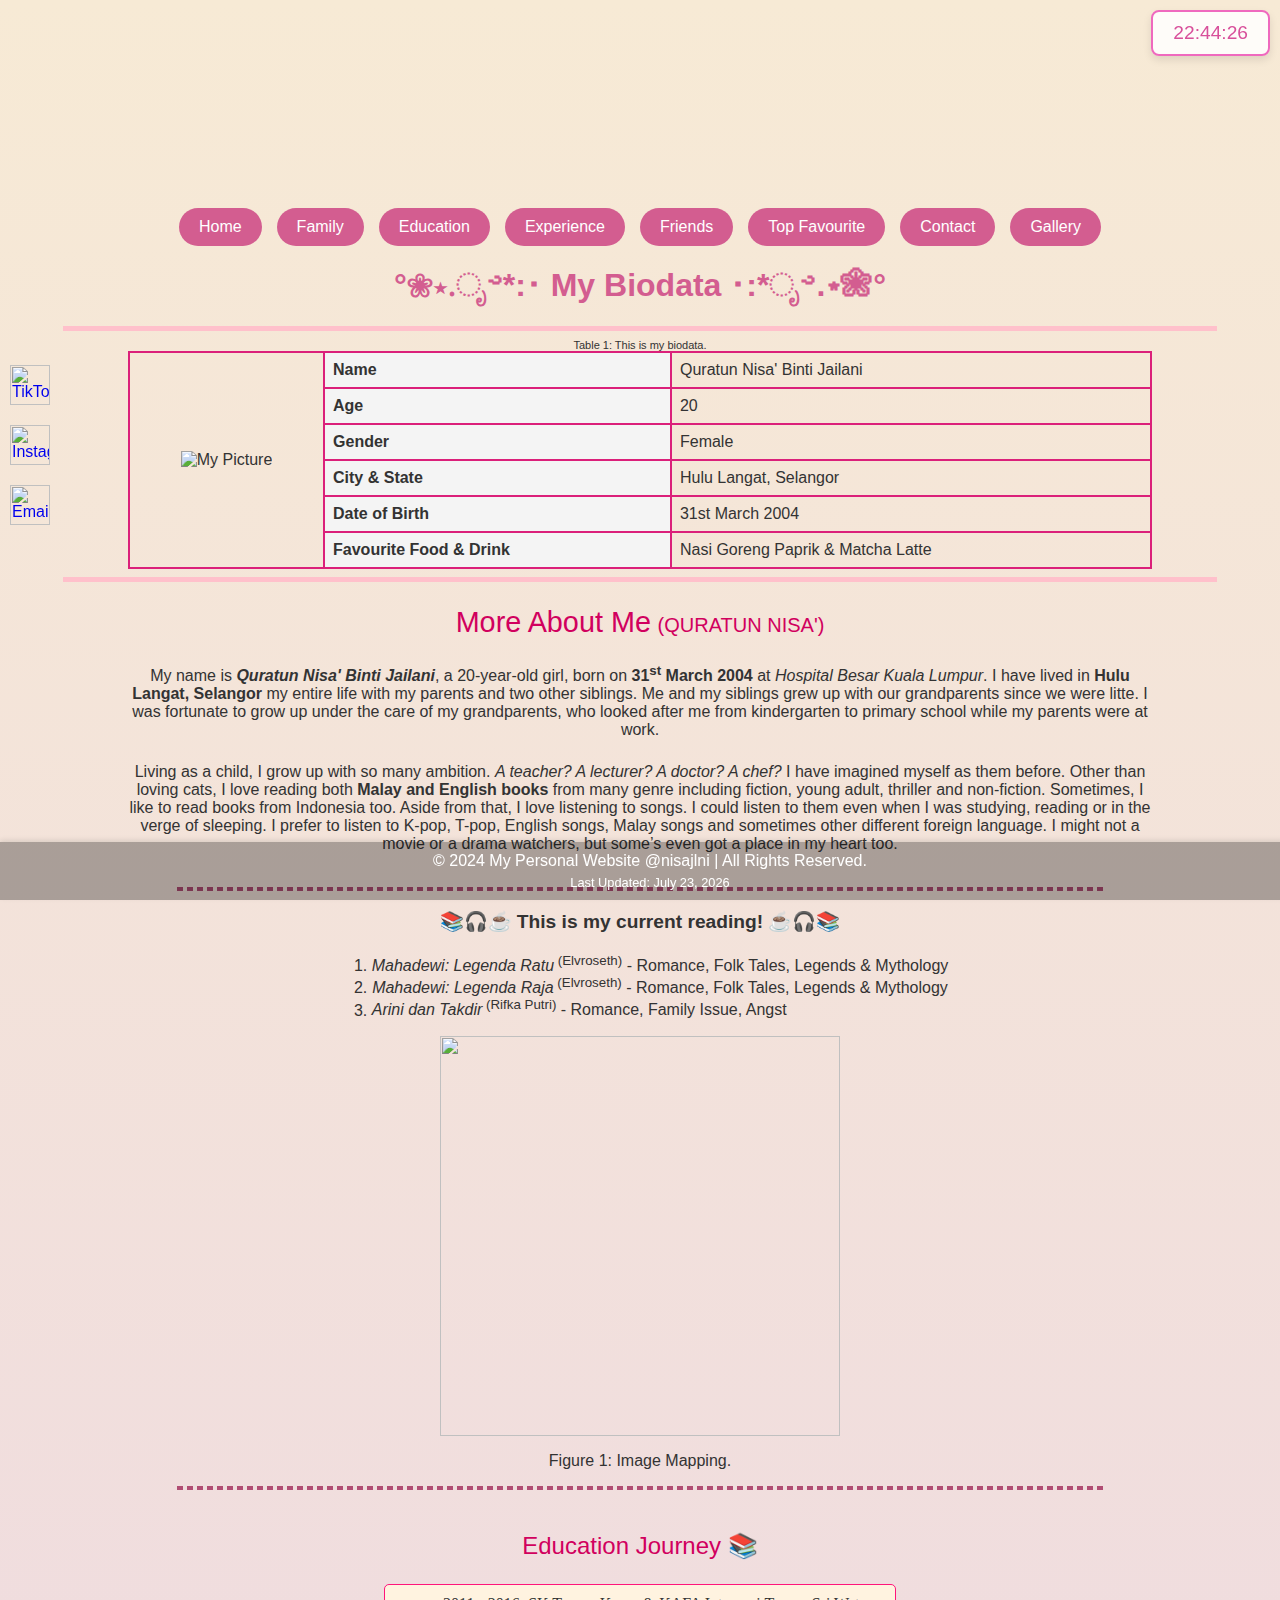
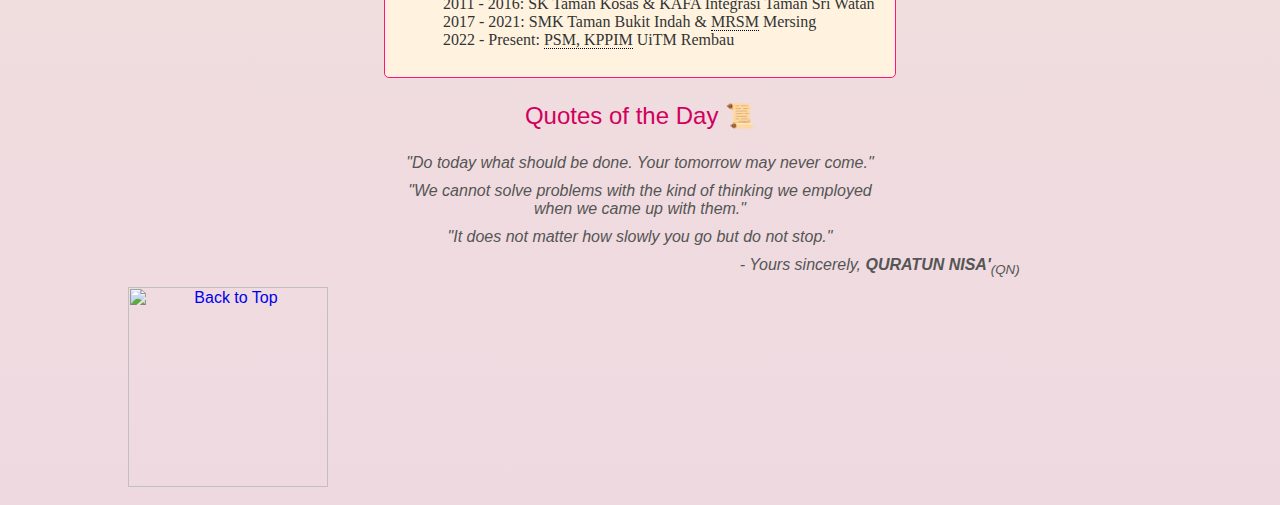
==== commit 5c1d6669: "commit" ====
--- a/biodata.html
+++ b/biodata.html
@@ -171,6 +171,7 @@
             <a href="index.html" target="_blank">Home</a>
             <a href="family.html" target="_blank">Family</a>
             <a href="education.html" target="_blank">Education</a>
+            <a href="experience.html" target="_blank">Experience</a>
             <a href="friends.html" target="_blank">Friends</a>
             <a href="topfav.html" target="_blank" id="topfav-button">Top Favourite</a>
             <a href="contact.html" target="_blank">Contact</a>
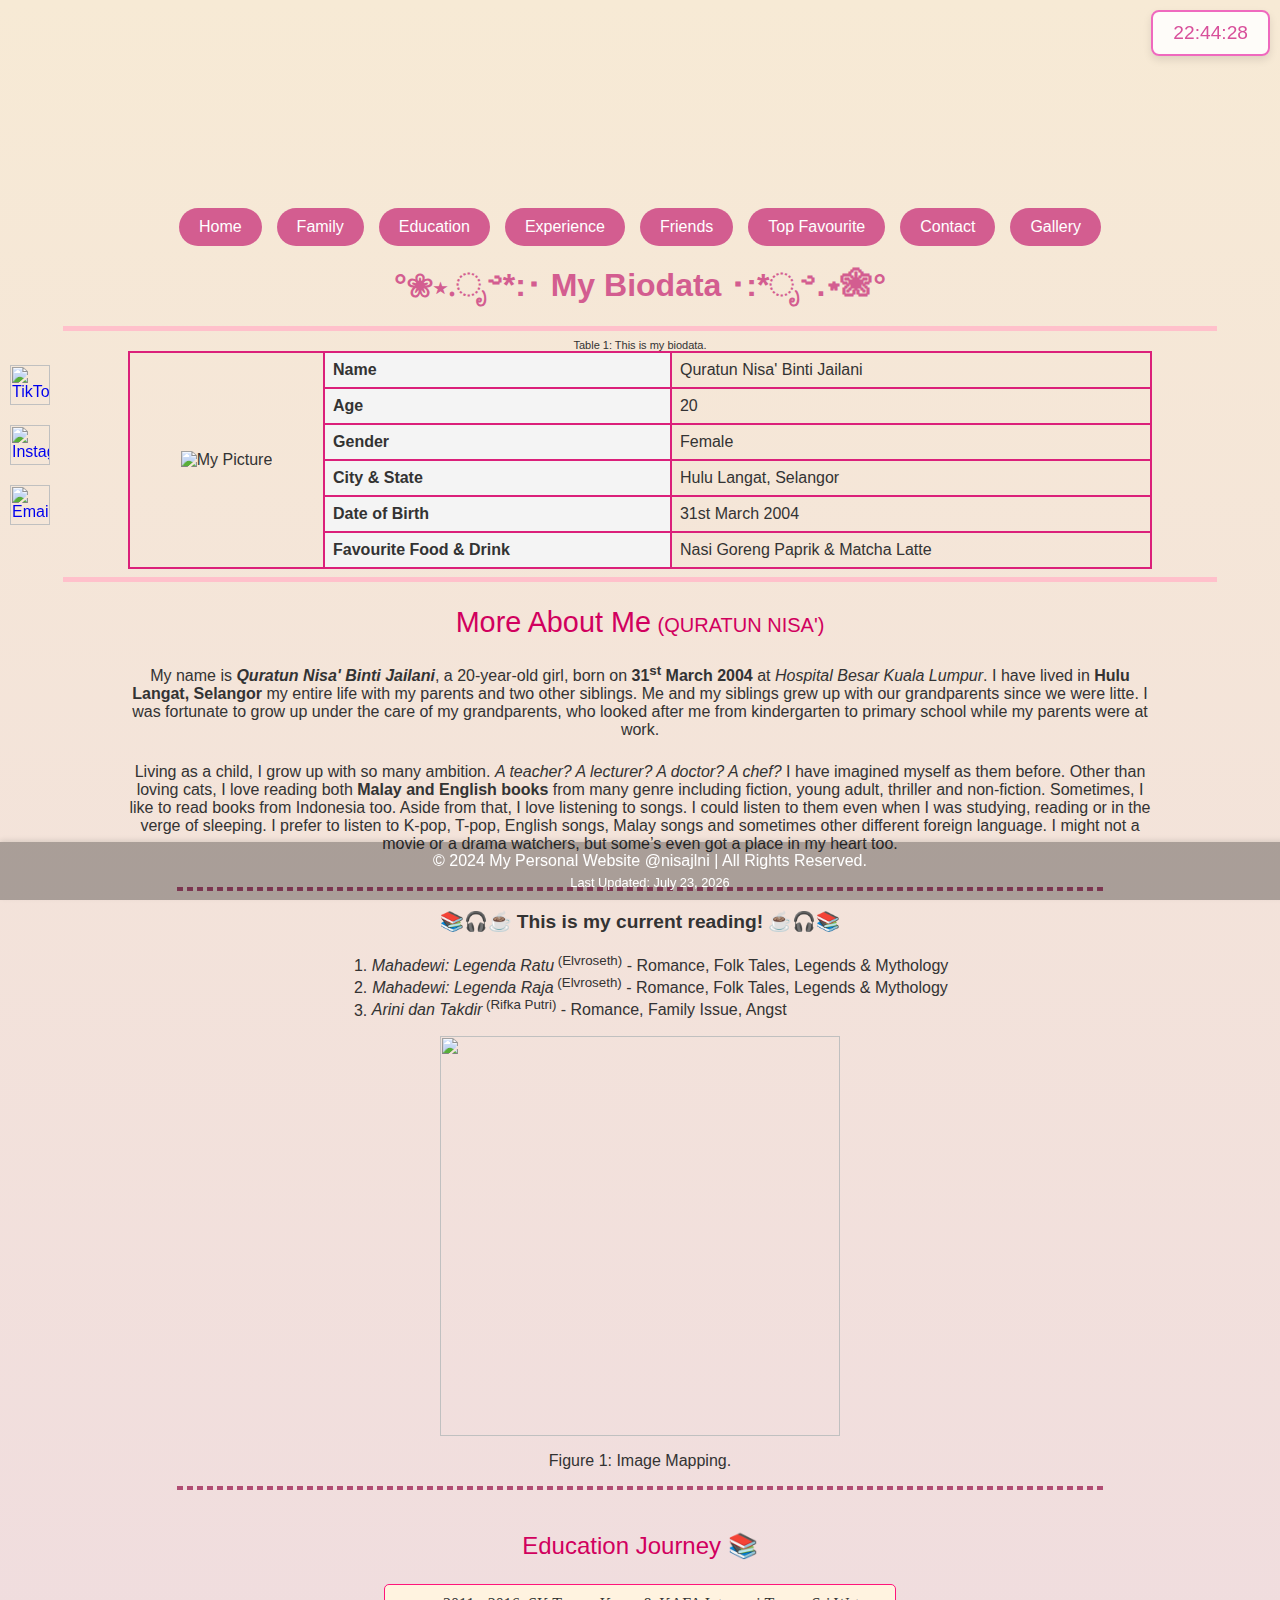
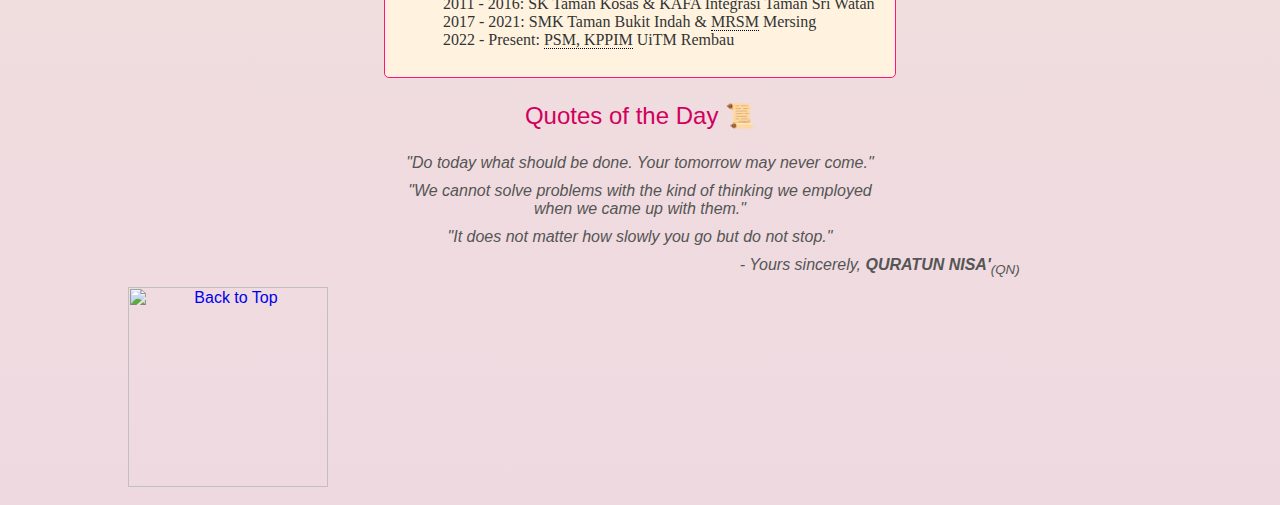
==== commit 7f65dca1: "commit" ====
--- a/biodata.html
+++ b/biodata.html
@@ -173,7 +173,7 @@
             <a href="education.html" target="_blank">Education</a>
             <a href="experience.html" target="_blank">Experience</a>
             <a href="friends.html" target="_blank">Friends</a>
-            <a href="topfav.html" target="_blank" id="topfav-button">Top Favourite</a>
+            <a href="topfav.html" target="_blank" id="topfav-button" onclick="myFunction()">Top Favourite</a>
             <a href="contact.html" target="_blank">Contact</a>
             <a href="gallery.html" target="_blank">Gallery</a>
         </div>
